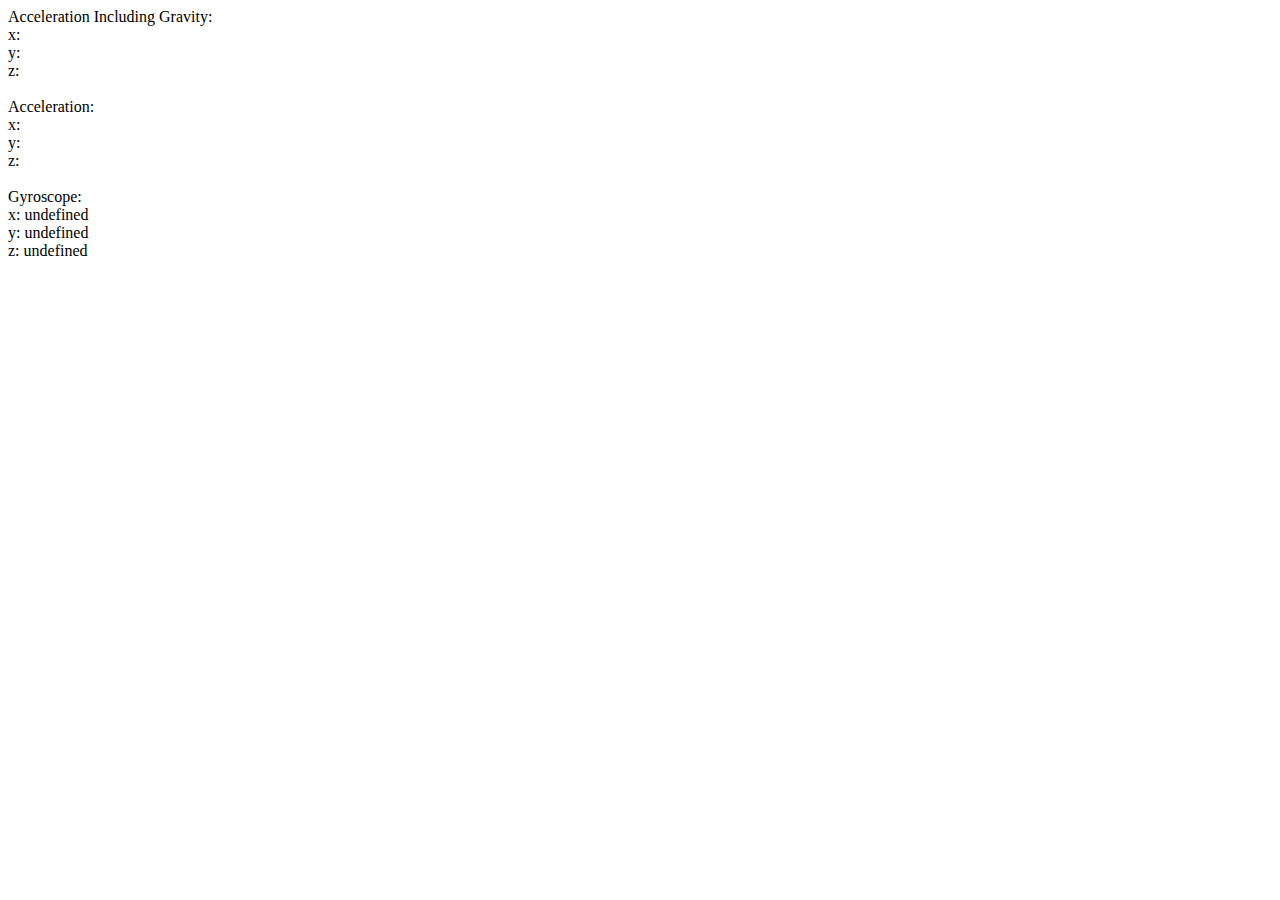
==== Sensor/2.Acceleration.html @ 0b98a68c "Add function" ====
<html>
<head>
	<title>Device Motion</title>
</head>
<body>
	<section id="content">
		Acceleration Including Gravity:<br>
		x: <span class="x1"></span><br>
		y: <span class="y1"></span><br>
		z: <span class="z1"></span><br><br>

		Acceleration:<br>
		x: <span class="x2"></span><br>
		y: <span class="y2"></span><br>
		z: <span class="z2"></span><br><br>

		Gyroscope:<br>
		x: <span class="x3"></span><br>
		y: <span class="y3"></span><br>
		z: <span class="z3"></span><br><br>
	</section>
	
	<script type="text/javascript">    
		<!-- if('ondevicemotion' in window) {   -->
			<!-- var speed = 25;   -->
			<!-- var x = y = z = 0;   -->
			<!-- window.addEventListener('devicemotion', function(){   -->
				<!-- var acceleration =event.accelerationIncludingGravity;   -->
				<!-- x = acceleration.x;   -->
				<!-- y = acceleration.y; -->
				<!-- z = acceleration.z; -->
				
				<!-- document.querySelector('.x1').innerText = x; -->
				<!-- document.querySelector('.y1').innerText = y; -->
				<!-- document.querySelector('.z1').innerText = z; -->
			<!-- }, false);   -->
		<!-- } -->

		window.ondevicemotion = function(event) {
			var x = event.accelerationIncludingGravity.x;
			var y = event.accelerationIncludingGravity.y;
			var z = event.accelerationIncludingGravity.z;			
			document.querySelector('.x1').innerText = x;
			document.querySelector('.y1').innerText = y;
			document.querySelector('.z1').innerText = z;

			x = event.acceleration.x;
			y = event.acceleration.y;
			z = event.acceleration.z;
			document.querySelector('.x2').innerText = x;
			document.querySelector('.y2').innerText = y;
			document.querySelector('.z2').innerText = z;

			x = event.rotationRate.x;
			y = event.rotationRate.y;
			z = event.rotationRate.z;
			document.querySelector('.x3').innerText = x;
			document.querySelector('.y3').innerText = y;
			document.querySelector('.z3').innerText = z;
		}
	</script>  
</body>
</html>
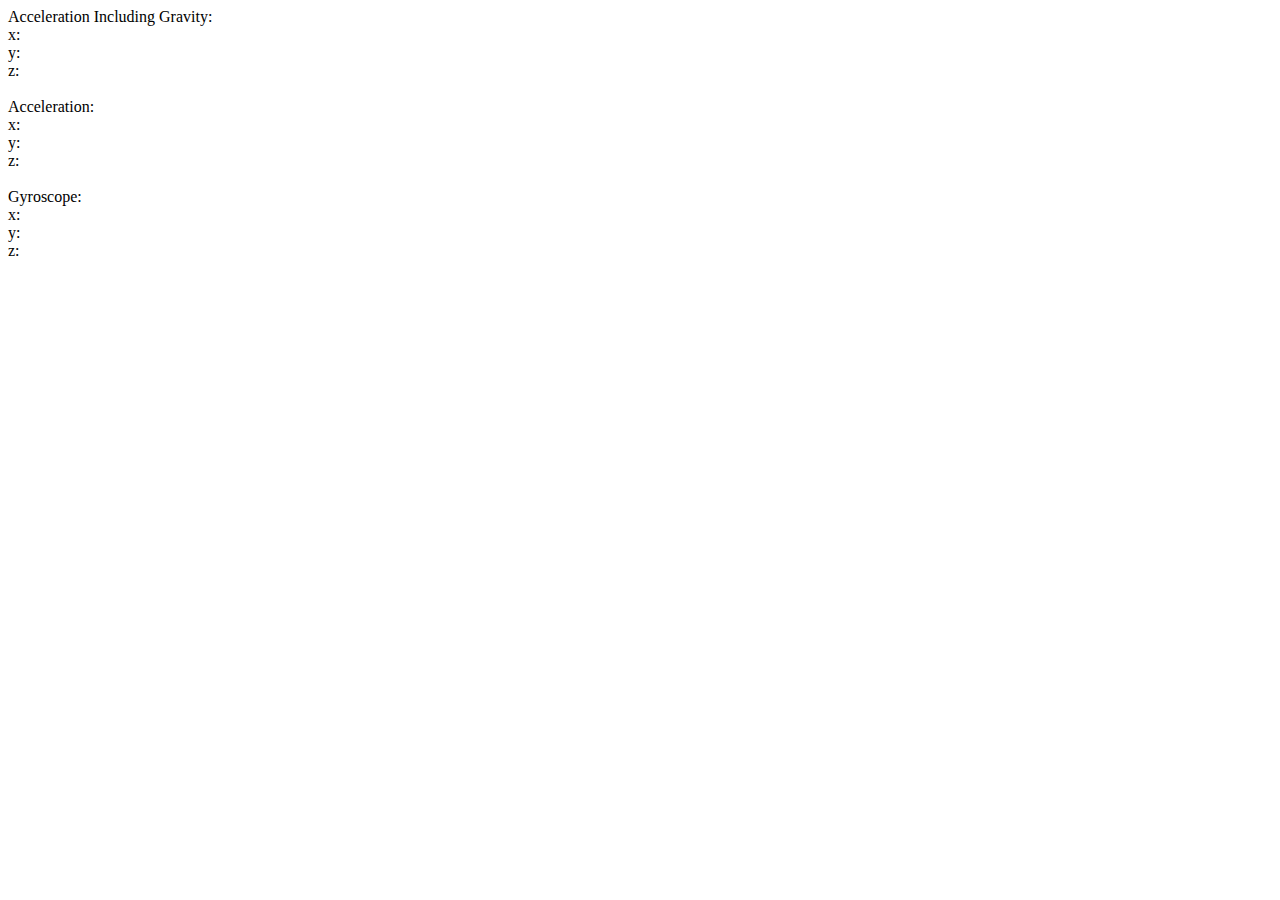
==== commit 13dc1096: "Add function" ====
--- a/Sensor/2.Acceleration.html
+++ b/Sensor/2.Acceleration.html
@@ -51,12 +51,12 @@
 			document.querySelector('.y2').innerText = y;
 			document.querySelector('.z2').innerText = z;
 
-			x = event.rotationRate.x;
-			y = event.rotationRate.y;
-			z = event.rotationRate.z;
-			document.querySelector('.x3').innerText = x;
-			document.querySelector('.y3').innerText = y;
-			document.querySelector('.z3').innerText = z;
+			var alpha = event.rotationRate.alpha;
+			var beta = event.rotationRate.beta;
+			var gamma = event.rotationRate.gamma;
+			document.querySelector('.x3').innerText = alpha;
+			document.querySelector('.y3').innerText = beta;
+			document.querySelector('.z3').innerText = gamma;
 		}
 	</script>  
 </body>
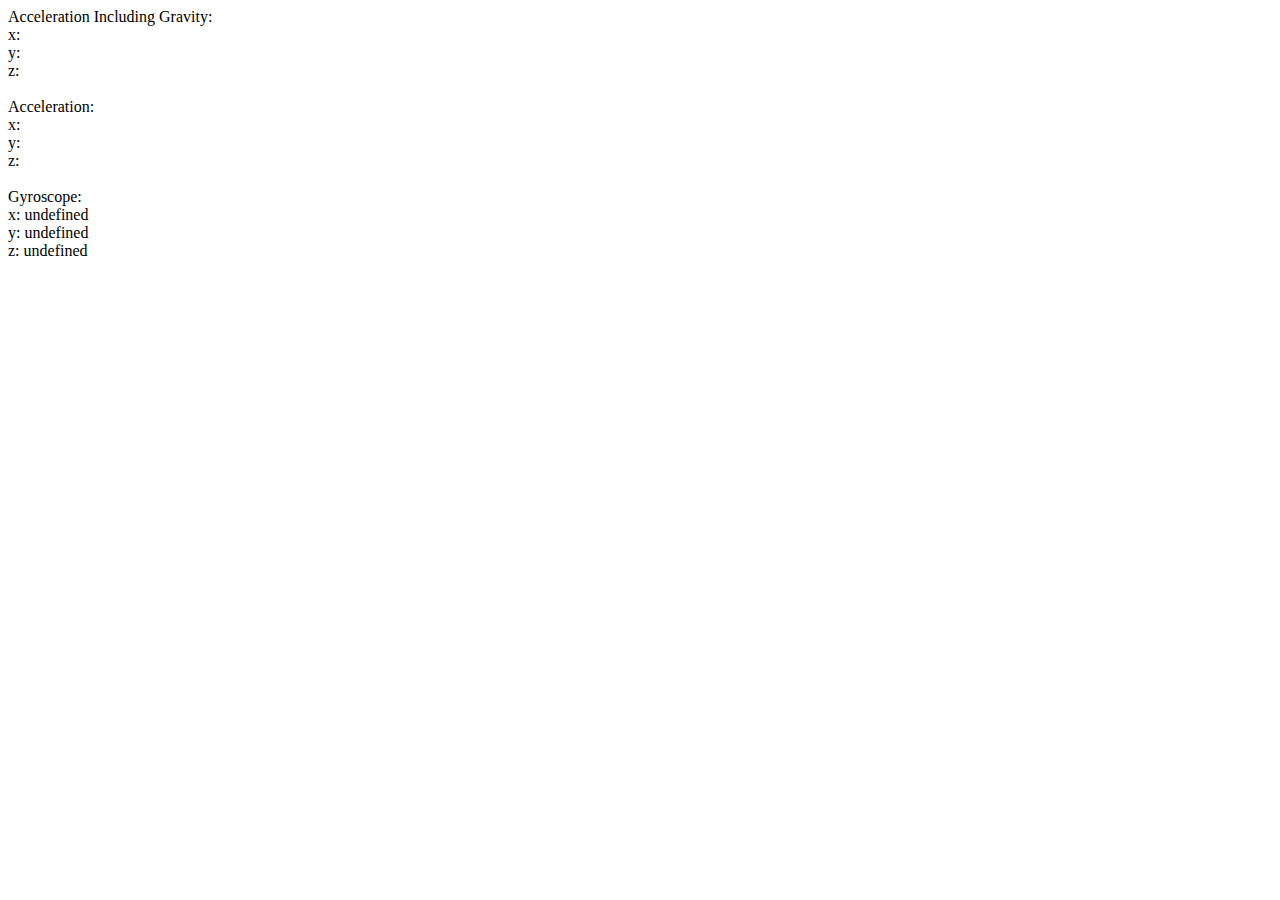
==== commit 0cd78ac7: "Add function" ====
--- a/Sensor/2.Acceleration.html
+++ b/Sensor/2.Acceleration.html
@@ -51,9 +51,9 @@
 			document.querySelector('.y2').innerText = y;
 			document.querySelector('.z2').innerText = z;
 
-			var alpha = event.rotationRate.alpha;
-			var beta = event.rotationRate.beta;
-			var gamma = event.rotationRate.gamma;
+			var alpha = event.alpha;
+			var beta = event.beta;
+			var gamma = event.gamma;
 			document.querySelector('.x3').innerText = alpha;
 			document.querySelector('.y3').innerText = beta;
 			document.querySelector('.z3').innerText = gamma;
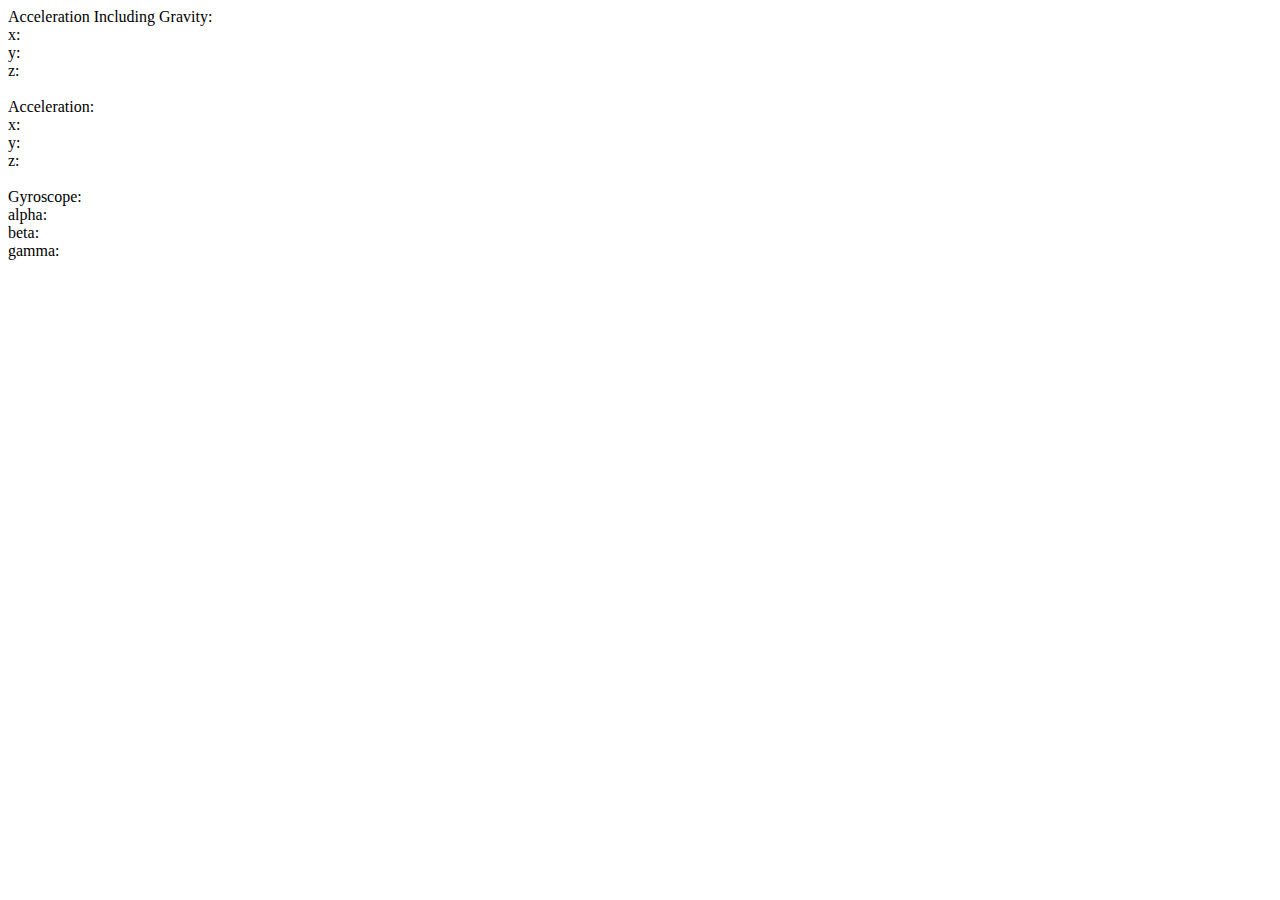
==== commit 08ebcc79: "Add function" ====
--- a/Sensor/2.Acceleration.html
+++ b/Sensor/2.Acceleration.html
@@ -15,9 +15,9 @@
 		z: <span class="z2"></span><br><br>
 
 		Gyroscope:<br>
-		x: <span class="x3"></span><br>
-		y: <span class="y3"></span><br>
-		z: <span class="z3"></span><br><br>
+		alpha: <span class="alpha"></span><br>
+		beta: <span class="beta"></span><br>
+		gamma: <span class="gamma"></span><br><br>
 	</section>
 	
 	<script type="text/javascript">    
@@ -49,14 +49,16 @@
 			z = event.acceleration.z;
 			document.querySelector('.x2').innerText = x;
 			document.querySelector('.y2').innerText = y;
-			document.querySelector('.z2').innerText = z;
+			document.querySelector('.z2').innerText = z;	
+		}
 
+		window.ondeviceorientation = function(event) {
 			var alpha = event.alpha;
 			var beta = event.beta;
 			var gamma = event.gamma;
-			document.querySelector('.x3').innerText = alpha;
-			document.querySelector('.y3').innerText = beta;
-			document.querySelector('.z3').innerText = gamma;
+			document.querySelector('.alpha').innerText = alpha;
+			document.querySelector('.beta').innerText = beta;
+			document.querySelector('.gamma').innerText = gamma;
 		}
 	</script>  
 </body>
